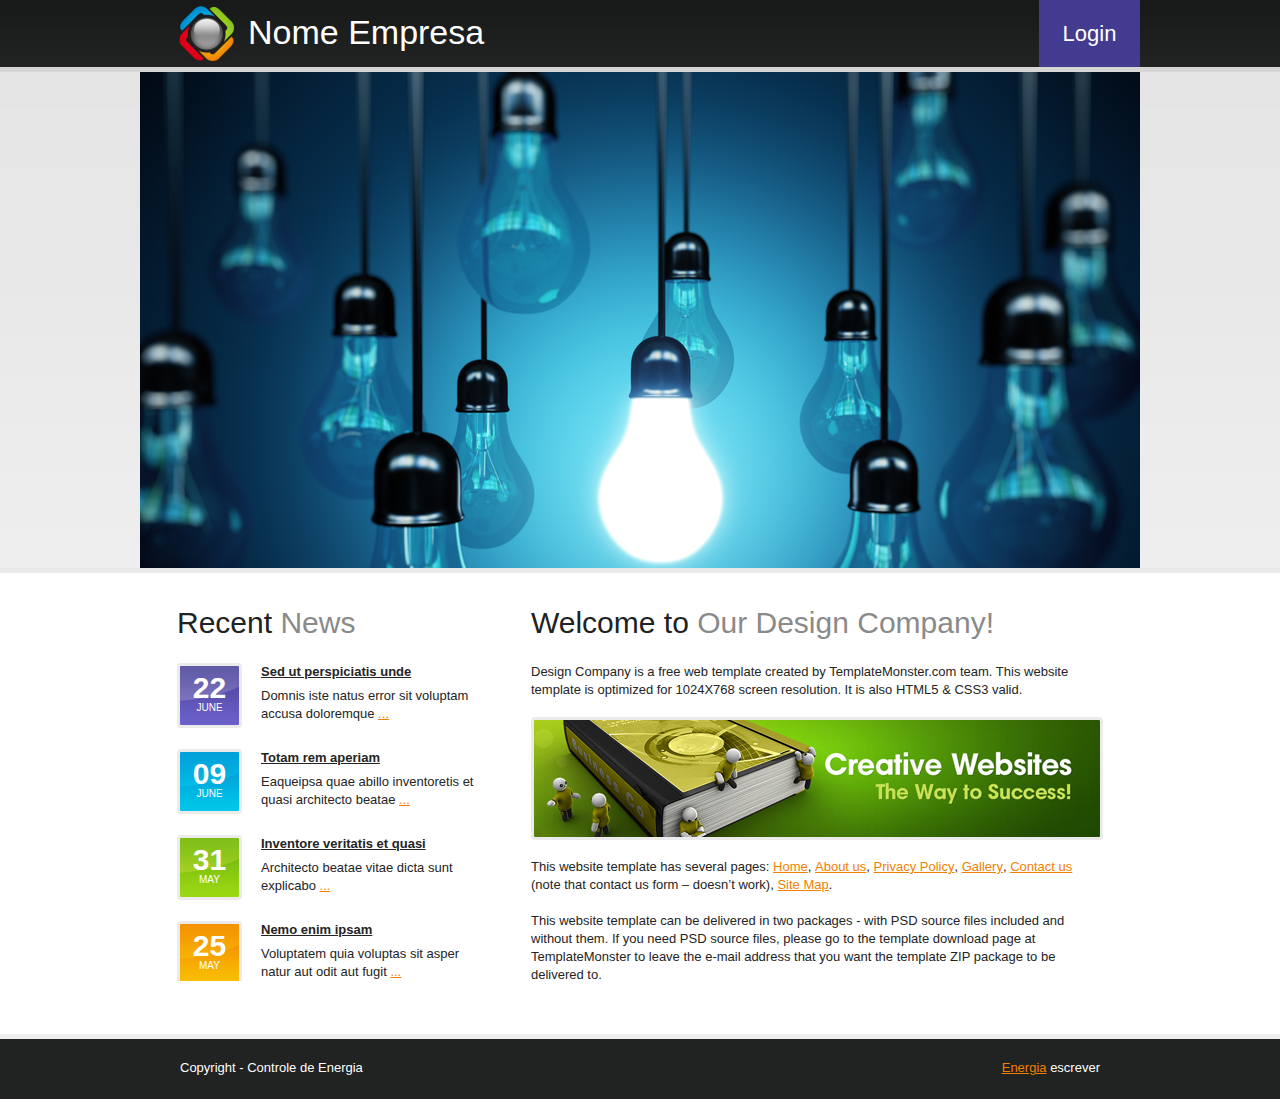
==== produtos/scripts/index.html @ 321b3291 "Tela principal e tela de login com os arquivos css" ====
<!DOCTYPE html>
<html lang="pt">
<head>
  <title>Home | Empresa</title>
  <meta charset="utf-8">
  <link rel="stylesheet" href="css/reset.css" type="text/css">
  <link rel="stylesheet" href="css/style.css" type="text/css">
</head>
<body>
  <header>
    <div class="container">
    	<h1 class="descicaoLogo"><a href="index.html">Nome Empresa</a></h1>
      <nav>
        <ul>
        	<li><a class="botaoTopo" href="login.html" title="Realizar login no sistema">Login</a></li>
        </ul>
      </nav>
    </div>
	</header>
  <section id="imagensPrincipais">
  	<div class="container">
    	<ul id="myRoundabout">
      	<li><img src="images/lampadas.jpg" alt="" style="width: auto;"></li>
      </ul>
  	</div>
  </section>
  <div class="main-box">
    <div class="container">
      <div class="conteudo">
        <div class="wrapper">
          <aside>
            <h2>Recent <span>News</span></h2>
            <ul class="news">
            	<li>
              	<figure><strong>22</strong>June</figure>
                <h3><a href="#">Sed ut perspiciatis unde</a></h3>
                Domnis iste natus error sit voluptam accusa doloremque <a href="#">...</a>
              </li>
              <li>
              	<figure><strong>09</strong>June</figure>
                <h3><a href="#">Totam rem aperiam</a></h3>
                Eaqueipsa quae abillo inventoretis et quasi architecto beatae <a href="#">...</a>
              </li>
              <li>
              	<figure><strong>31</strong>May</figure>
                <h3><a href="#">Inventore veritatis et quasi</a></h3>
                Architecto beatae vitae dicta sunt explicabo <a href="#">...</a>
              </li>
              <li>
              	<figure><strong>25</strong>May</figure>
                <h3><a href="#">Nemo enim ipsam</a></h3>
                Voluptatem quia voluptas sit asper natur aut odit aut fugit <a href="#">...</a>
              </li>
            </ul>
          </aside>
          <section id="content">
            <article>
            	<h2>Welcome to <span>Our Design Company!</span></h2>
              <p>Design Company is a free web template created by TemplateMonster.com team. This website template is optimized for 1024X768 screen resolution. It is also HTML5 &amp; CSS3 valid.</p>
              <figure><a href="#"><img src="images/banner1.jpg" alt=""></a></figure>
              <p>This website template has several pages: <a href="index.html">Home</a>, <a href="about.html">About us</a>, <a href="privacy.html">Privacy Policy</a>, <a href="gallery.html">Gallery</a>, <a href="contacts.html">Contact us</a> (note that contact us form – doesn’t work), <a href="sitemap">Site Map</a>.</p>
              This website template can be delivered in two packages - with PSD source files included and without them. If you need PSD source files, please go to the template download page at TemplateMonster to leave the e-mail address that you want the template ZIP package to be delivered to.
            </article> 
          </section>
        </div>
      </div>
    </div>
  </div>
  <footer>
    <div class="container">
    	<div class="wrapper">
        <div class="fleft">Copyright - Controle de Energia</div>
        <div class="fright"><a href="#" target="_blank">Energia</a> escrever</div>
      </div>
    </div>
  </footer>
</body>
</html>
---- produtos/scripts/css/style.css ----
body {
    background: #212222;
    font-family: Arial, Helvetica, sans-serif;
    font-size: 100%;
    line-height: 1.125em;
    color: #242424;
}

html {
    min-width: 1000px;
}

html, body {
    height: 100%;
}

.container {
    margin: 0 auto;
    position: relative;
    width: 1000px;
    font-size: .8125em;
}

header {
    height: 72px;
    overflow: hidden;
    background: url(../images/header-bg.gif) 0 0 repeat-x;
}

#imagensPrincipais {
    height: 496px;
    overflow: hidden;
    background: url(../images/gallerry-bg.gif) 0 0 repeat-x;
}

#content {
    float: left;
    width: 572px;
}

aside {
    float: left;
    width: 302px;
    margin-right: 52px;
}

footer {
    padding: 20px 0 22px 0;
    border-top: 5px solid #eee;
}

.fleft {
    float: left;
}

.fright {
    float: right;
}

.clear {
    clear: both;
}

.col-1, .col-2, .col-3 {
    float: left;
}

.alinharDireita {
    text-align: right;
}

.alinharCentro {
    text-align: center;
}

.wrapper {
    width: 100%;
    overflow: hidden;
}

.conteudo {
    padding: 32px 37px 50px 37px;
}

input, select, textarea {
    font-family: Arial, Helvetica, sans-serif;
    font-size: 1em;
    vertical-align: middle;
    font-weight: normal;
}

figure {
    margin-bottom: 18px;
}

.img-indent {
    margin: 0 20px 0 0;
    float: left;
}

.img-box {
    width: 100%;
    overflow: hidden;
    padding-bottom: 15px;
}

.img-box figure {
    float: left;
    margin: 0 20px 0 0;
    padding: 0;
}

.extra-wrap {
    overflow: hidden;
}

p {
    margin-bottom: 18px;
}

.p1 {
    margin-bottom: 9px;
}

.p2 {
    margin-bottom: 18px;
}

.p3 {
    margin-bottom: 27px;
}

a {
    color: #f27f02;
    outline: none;
}

a:hover {
    text-decoration: none;
}

.descicaoLogo {
    font-size: 34px;
    line-height: 1.2em;
    color: #fff;
    font-weight: normal;
    background: url(../images/logo.jpg) no-repeat 0 0;
    padding: 6px 0 8px 69px;
    position: absolute;
    left: 39px;
    top: 6px;
}

h1 a {
    color: #fff;
    text-decoration: none;
}

h2 {
    font-size: 30px;
    line-height: 1.2em;
    font-weight: normal;
    color: #212222;
    margin-bottom: 22px;
}

h2 span {
    color: #8a8a8a;
}

h3 {
    font-size: 1em;
    margin-bottom: 6px;
}

h3 a {
    color: #242424;
}

h3 a:hover {
    text-shadow: 1px 1px 1px #888;
}

.main-box {
    border-top: 5px solid #eaeaea;
    background: #fff;
    width: 100%;
}

.contacts {
    padding-bottom: 20px;
}

.contacts li {
    width: 100%;
    overflow: hidden;
}

.contacts li strong {
    float: left;
    width: 95px;
}

.list1 {
    margin-left: 12px;
    padding-bottom: 18px;
}

.list1 li {
    background: url(../images/arrow1.gif) no-repeat 0 6px;
    padding: 0 0 0 12px;
}

header nav {
    float: right;
}

header nav ul li {
    float: left;
}

.botaoTopo {
    font-size: 22px;
    color: #fff;
    height: 67px;
    line-height: 67px;
    text-decoration: none;
    width: 101px;
    text-align: center;
    float: left;
    background: #433b8f;
}

.botaoTopo:hover {
    background: #4a5a7e;
}

.roundabout-holder {
    width: 850px;
    height: 496px;
    margin: 0 auto;
}

.roundabout-moveable-item {
    width: 646px;
    height: 416px;
    cursor: pointer;
    border: 3px solid #ccc;
    border: 3px solid rgba(0, 0, 0, 0.08);
    border-radius: 4px;
    -moz-border-radius: 4px;
    -webkit-border-radius: 4px;
}

.roundabout-moveable-item img {
    width: 100%;
}

.roundabout-in-focus {
    border: 3px solid rgba(0, 0, 0, 0.2);
}

#content {

}

#content img, aside img {
    border: 3px solid #ebebeb;
    border-radius: 4px;
    -moz-border-radius: 4px;
    -webkit-border-radius: 4px;
}

#content img:hover {
    border-color: #bbb;
}

.news li {
    overflow: hidden;
    position: relative;
    padding: 0 0 26px 84px;
}

.news li:last-child {
    padding-bottom: 0;
}

.news li figure {
    width: 59px;
    height: 59px;
    background: url(../images/date-bg1.gif) no-repeat 0 0;
    position: absolute;
    left: 0;
    top: 0;
    text-align: center;
    border: 3px solid #ebebeb;
    border-radius: 4px;
    -moz-border-radius: 4px;
    -webkit-border-radius: 4px;
    font-size: 10px;
    color: #fff;
    text-transform: uppercase;
}

.news li figure strong {
    display: block;
    font-size: 30px;
    line-height: 1.2em;
    margin-bottom: -7px;
    padding-top: 4px;
}

.news li:nth-of-type(4n+2) figure {
    background: url(../images/date-bg2.gif) no-repeat 0 0;
}

.news li:nth-of-type(4n+3) figure {
    background: url(../images/date-bg3.gif) no-repeat 0 0;
}

.news li:nth-of-type(4n+4) figure {
    background: url(../images/date-bg4.gif) no-repeat 0 0;
}

.team-list li {
    width: 100%;
    overflow: hidden;
    padding-bottom: 43px;
}

.team-list li:last-child {
    padding-bottom: 0;
}

.team-list li figure {
    float: left;
    margin: 0 20px 0 0;
    padding: 0;
}

#loopedSlider .wrap {
    width: 295px;
    height: 295px;
    overflow: hidden;
    position: relative;
}

#loopedSlider .slides {
    position: absolute;
    top: 0;
    left: 0;
}

#loopedSlider .slides div {
    position: absolute;
    top: 0;
    width: 295px;
    display: none;
}

#loopedSlider {
    width: 295px;
    position: relative;
    clear: both;
}

#loopedSlider .nav-controls {
    width: 100%;
    overflow: hidden;
    padding-top: 10px;
}

#loopedSlider li {
    display: inline;
}

#loopedSlider li a.previous {
    float: left;
}

#loopedSlider li a.next {
    float: right;
}

footer {
    color: #fff;
}

footer .fleft {
    padding-left: 40px;
}

footer .fright {
    padding-right: 40px;
}

#contacts-form {
    clear: right;
    width: 100%;
    overflow: hidden;
}

#contacts-form fieldset {
    border: none;
    float: left;
}

#contacts-form .field {
    clear: both;
}

#contacts-form label {
    float: left;
    width: 110px;
    line-height: 18px;
    padding-bottom: 6px;
    font-weight: bold;
}

#contacts-form input {
    width: 205px;
    padding: 1px 0 1px 3px;
    background: none;
    border: 1px solid #e5e5e5;
    color: #616161;
    float: left
}

#contacts-form input:invalid {
    border-color: red;
}

#contacts-form textarea {
    width: 450px;
    height: 215px;
    padding: 1px 0 1px 3px;
    background: none;
    border: 1px solid #e5e5e5;
    color: #616161;
    margin-bottom: 12px;
    overflow: auto;
    float: left;
}

#contacts-form div:last-child {
    padding-left: 110px;
}
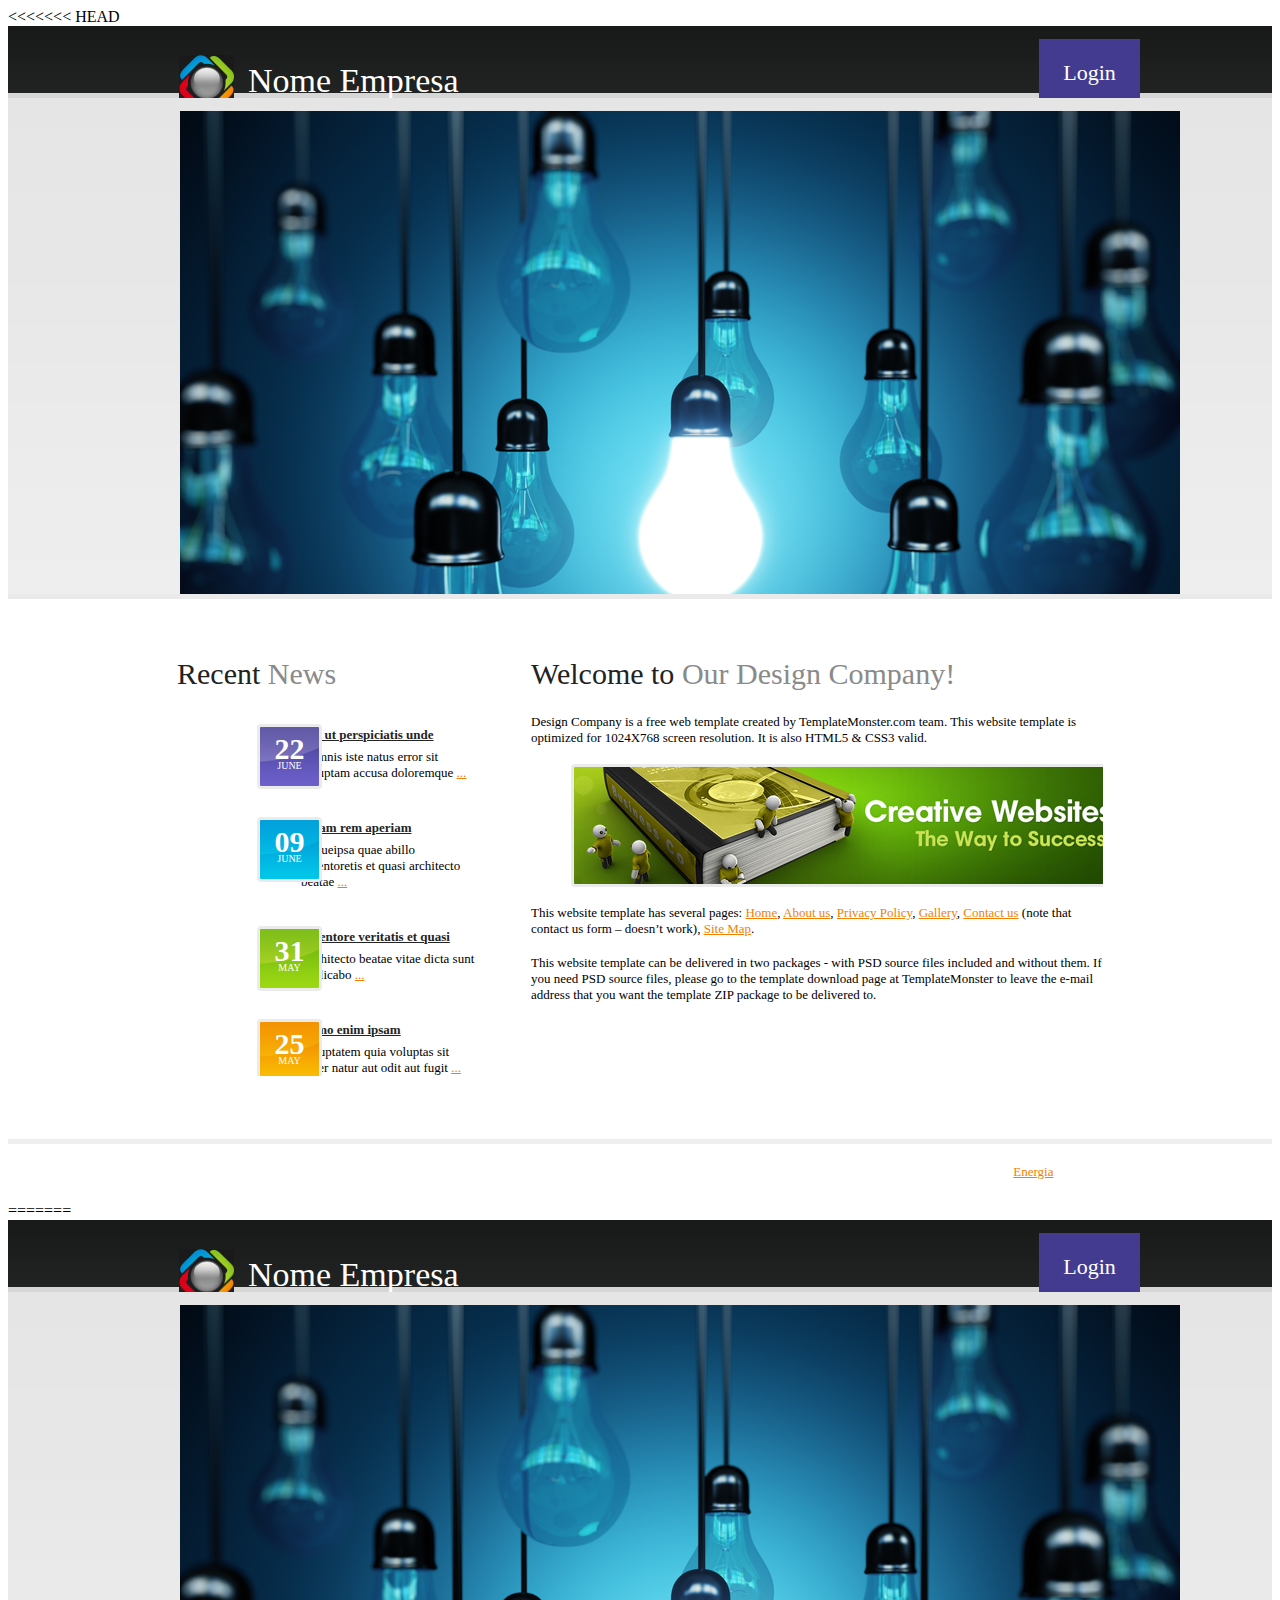
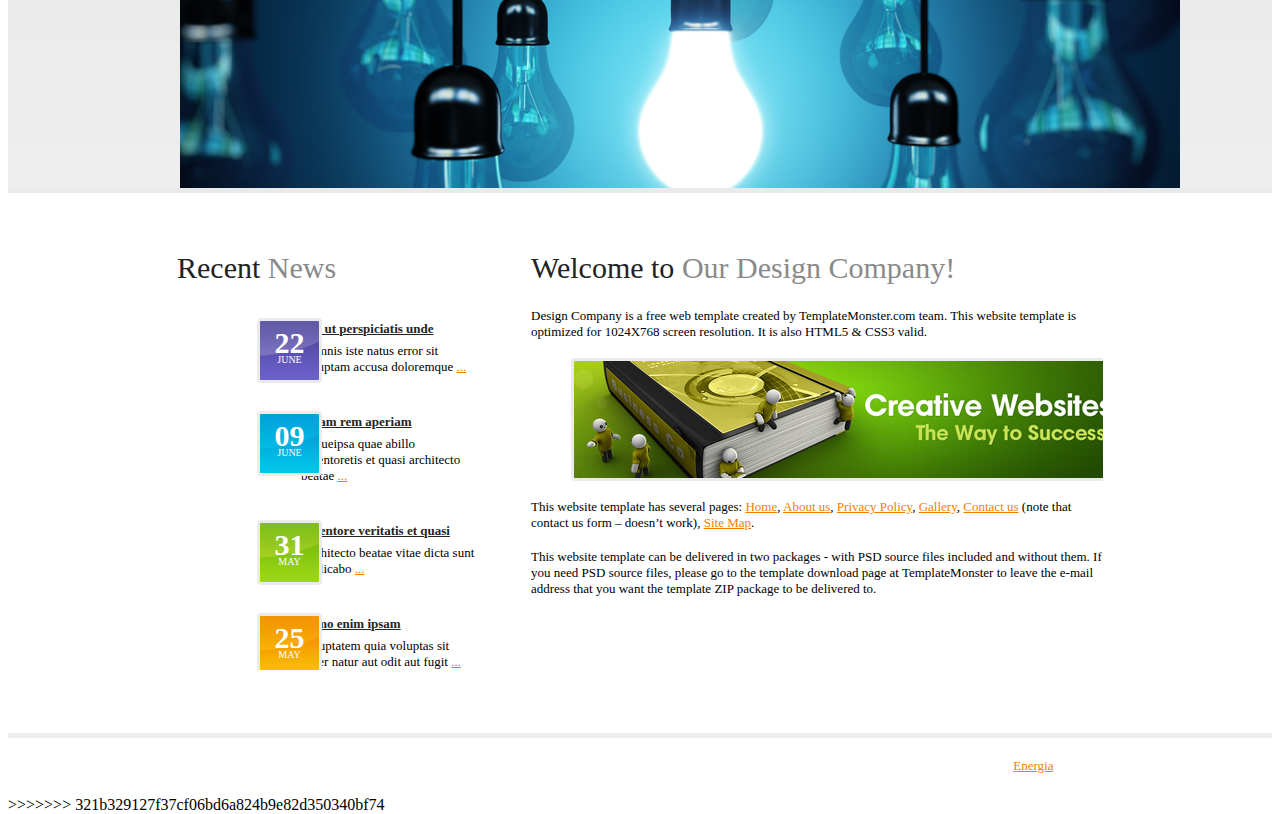
==== commit 90a7f0ff: "Merge branch 'davidsonsns-master'" ====
--- a/produtos/scripts/index.html
+++ b/produtos/scripts/index.html
@@ -1,78 +1,159 @@
-<!DOCTYPE html>
-<html lang="pt">
-<head>
-  <title>Home | Empresa</title>
-  <meta charset="utf-8">
-  <link rel="stylesheet" href="css/reset.css" type="text/css">
-  <link rel="stylesheet" href="css/style.css" type="text/css">
-</head>
-<body>
-  <header>
-    <div class="container">
-    	<h1 class="descicaoLogo"><a href="index.html">Nome Empresa</a></h1>
-      <nav>
-        <ul>
-        	<li><a class="botaoTopo" href="login.html" title="Realizar login no sistema">Login</a></li>
-        </ul>
-      </nav>
-    </div>
-	</header>
-  <section id="imagensPrincipais">
-  	<div class="container">
-    	<ul id="myRoundabout">
-      	<li><img src="images/lampadas.jpg" alt="" style="width: auto;"></li>
-      </ul>
-  	</div>
-  </section>
-  <div class="main-box">
-    <div class="container">
-      <div class="conteudo">
-        <div class="wrapper">
-          <aside>
-            <h2>Recent <span>News</span></h2>
-            <ul class="news">
-            	<li>
-              	<figure><strong>22</strong>June</figure>
-                <h3><a href="#">Sed ut perspiciatis unde</a></h3>
-                Domnis iste natus error sit voluptam accusa doloremque <a href="#">...</a>
-              </li>
-              <li>
-              	<figure><strong>09</strong>June</figure>
-                <h3><a href="#">Totam rem aperiam</a></h3>
-                Eaqueipsa quae abillo inventoretis et quasi architecto beatae <a href="#">...</a>
-              </li>
-              <li>
-              	<figure><strong>31</strong>May</figure>
-                <h3><a href="#">Inventore veritatis et quasi</a></h3>
-                Architecto beatae vitae dicta sunt explicabo <a href="#">...</a>
-              </li>
-              <li>
-              	<figure><strong>25</strong>May</figure>
-                <h3><a href="#">Nemo enim ipsam</a></h3>
-                Voluptatem quia voluptas sit asper natur aut odit aut fugit <a href="#">...</a>
-              </li>
-            </ul>
-          </aside>
-          <section id="content">
-            <article>
-            	<h2>Welcome to <span>Our Design Company!</span></h2>
-              <p>Design Company is a free web template created by TemplateMonster.com team. This website template is optimized for 1024X768 screen resolution. It is also HTML5 &amp; CSS3 valid.</p>
-              <figure><a href="#"><img src="images/banner1.jpg" alt=""></a></figure>
-              <p>This website template has several pages: <a href="index.html">Home</a>, <a href="about.html">About us</a>, <a href="privacy.html">Privacy Policy</a>, <a href="gallery.html">Gallery</a>, <a href="contacts.html">Contact us</a> (note that contact us form – doesn’t work), <a href="sitemap">Site Map</a>.</p>
-              This website template can be delivered in two packages - with PSD source files included and without them. If you need PSD source files, please go to the template download page at TemplateMonster to leave the e-mail address that you want the template ZIP package to be delivered to.
-            </article> 
-          </section>
-        </div>
-      </div>
-    </div>
-  </div>
-  <footer>
-    <div class="container">
-    	<div class="wrapper">
-        <div class="fleft">Copyright - Controle de Energia</div>
-        <div class="fright"><a href="#" target="_blank">Energia</a> escrever</div>
-      </div>
-    </div>
-  </footer>
-</body>
-</html>
+<<<<<<< HEAD
+<!DOCTYPE html>
+<html lang="pt">
+<head>
+  <title>Home | Empresa</title>
+  <meta charset="utf-8">
+  <link rel="stylesheet" href="css/reset.css" type="text/css">
+  <link rel="stylesheet" href="css/style.css" type="text/css">
+</head>
+<body>
+  <header>
+    <div class="container">
+    	<h1 class="descicaoLogo"><a href="index.html">Nome Empresa</a></h1>
+      <nav>
+        <ul>
+        	<li><a class="botaoTopo" href="login.html" title="Realizar login no sistema">Login</a></li>
+        </ul>
+      </nav>
+    </div>
+	</header>
+  <section id="imagensPrincipais">
+  	<div class="container">
+    	<ul id="myRoundabout">
+      	<li><img src="images/lampadas.jpg" alt="" style="width: auto;"></li>
+      </ul>
+  	</div>
+  </section>
+  <div class="main-box">
+    <div class="container">
+      <div class="conteudo">
+        <div class="wrapper">
+          <aside>
+            <h2>Recent <span>News</span></h2>
+            <ul class="news">
+            	<li>
+              	<figure><strong>22</strong>June</figure>
+                <h3><a href="#">Sed ut perspiciatis unde</a></h3>
+                Domnis iste natus error sit voluptam accusa doloremque <a href="#">...</a>
+              </li>
+              <li>
+              	<figure><strong>09</strong>June</figure>
+                <h3><a href="#">Totam rem aperiam</a></h3>
+                Eaqueipsa quae abillo inventoretis et quasi architecto beatae <a href="#">...</a>
+              </li>
+              <li>
+              	<figure><strong>31</strong>May</figure>
+                <h3><a href="#">Inventore veritatis et quasi</a></h3>
+                Architecto beatae vitae dicta sunt explicabo <a href="#">...</a>
+              </li>
+              <li>
+              	<figure><strong>25</strong>May</figure>
+                <h3><a href="#">Nemo enim ipsam</a></h3>
+                Voluptatem quia voluptas sit asper natur aut odit aut fugit <a href="#">...</a>
+              </li>
+            </ul>
+          </aside>
+          <section id="content">
+            <article>
+            	<h2>Welcome to <span>Our Design Company!</span></h2>
+              <p>Design Company is a free web template created by TemplateMonster.com team. This website template is optimized for 1024X768 screen resolution. It is also HTML5 &amp; CSS3 valid.</p>
+              <figure><a href="#"><img src="images/banner1.jpg" alt=""></a></figure>
+              <p>This website template has several pages: <a href="index.html">Home</a>, <a href="about.html">About us</a>, <a href="privacy.html">Privacy Policy</a>, <a href="gallery.html">Gallery</a>, <a href="contacts.html">Contact us</a> (note that contact us form – doesn’t work), <a href="sitemap">Site Map</a>.</p>
+              This website template can be delivered in two packages - with PSD source files included and without them. If you need PSD source files, please go to the template download page at TemplateMonster to leave the e-mail address that you want the template ZIP package to be delivered to.
+            </article> 
+          </section>
+        </div>
+      </div>
+    </div>
+  </div>
+  <footer>
+    <div class="container">
+    	<div class="wrapper">
+        <div class="fleft">Copyright - Controle de Energia</div>
+        <div class="fright"><a href="#" target="_blank">Energia</a> escrever</div>
+      </div>
+    </div>
+  </footer>
+</body>
+</html>
+=======
+<!DOCTYPE html>
+<html lang="pt">
+<head>
+  <title>Home | Empresa</title>
+  <meta charset="utf-8">
+  <link rel="stylesheet" href="css/reset.css" type="text/css">
+  <link rel="stylesheet" href="css/style.css" type="text/css">
+</head>
+<body>
+  <header>
+    <div class="container">
+    	<h1 class="descicaoLogo"><a href="index.html">Nome Empresa</a></h1>
+      <nav>
+        <ul>
+        	<li><a class="botaoTopo" href="login.html" title="Realizar login no sistema">Login</a></li>
+        </ul>
+      </nav>
+    </div>
+	</header>
+  <section id="imagensPrincipais">
+  	<div class="container">
+    	<ul id="myRoundabout">
+      	<li><img src="images/lampadas.jpg" alt="" style="width: auto;"></li>
+      </ul>
+  	</div>
+  </section>
+  <div class="main-box">
+    <div class="container">
+      <div class="conteudo">
+        <div class="wrapper">
+          <aside>
+            <h2>Recent <span>News</span></h2>
+            <ul class="news">
+            	<li>
+              	<figure><strong>22</strong>June</figure>
+                <h3><a href="#">Sed ut perspiciatis unde</a></h3>
+                Domnis iste natus error sit voluptam accusa doloremque <a href="#">...</a>
+              </li>
+              <li>
+              	<figure><strong>09</strong>June</figure>
+                <h3><a href="#">Totam rem aperiam</a></h3>
+                Eaqueipsa quae abillo inventoretis et quasi architecto beatae <a href="#">...</a>
+              </li>
+              <li>
+              	<figure><strong>31</strong>May</figure>
+                <h3><a href="#">Inventore veritatis et quasi</a></h3>
+                Architecto beatae vitae dicta sunt explicabo <a href="#">...</a>
+              </li>
+              <li>
+              	<figure><strong>25</strong>May</figure>
+                <h3><a href="#">Nemo enim ipsam</a></h3>
+                Voluptatem quia voluptas sit asper natur aut odit aut fugit <a href="#">...</a>
+              </li>
+            </ul>
+          </aside>
+          <section id="content">
+            <article>
+            	<h2>Welcome to <span>Our Design Company!</span></h2>
+              <p>Design Company is a free web template created by TemplateMonster.com team. This website template is optimized for 1024X768 screen resolution. It is also HTML5 &amp; CSS3 valid.</p>
+              <figure><a href="#"><img src="images/banner1.jpg" alt=""></a></figure>
+              <p>This website template has several pages: <a href="index.html">Home</a>, <a href="about.html">About us</a>, <a href="privacy.html">Privacy Policy</a>, <a href="gallery.html">Gallery</a>, <a href="contacts.html">Contact us</a> (note that contact us form – doesn’t work), <a href="sitemap">Site Map</a>.</p>
+              This website template can be delivered in two packages - with PSD source files included and without them. If you need PSD source files, please go to the template download page at TemplateMonster to leave the e-mail address that you want the template ZIP package to be delivered to.
+            </article> 
+          </section>
+        </div>
+      </div>
+    </div>
+  </div>
+  <footer>
+    <div class="container">
+    	<div class="wrapper">
+        <div class="fleft">Copyright - Controle de Energia</div>
+        <div class="fright"><a href="#" target="_blank">Energia</a> escrever</div>
+      </div>
+    </div>
+  </footer>
+</body>
+</html>
+>>>>>>> 321b329127f37cf06bd6a824b9e82d350340bf74
--- a/produtos/scripts/css/style.css
+++ b/produtos/scripts/css/style.css
@@ -1,447 +1,896 @@
-body {
-    background: #212222;
-    font-family: Arial, Helvetica, sans-serif;
-    font-size: 100%;
-    line-height: 1.125em;
-    color: #242424;
-}
-
-html {
-    min-width: 1000px;
-}
-
-html, body {
-    height: 100%;
-}
-
-.container {
-    margin: 0 auto;
-    position: relative;
-    width: 1000px;
-    font-size: .8125em;
-}
-
-header {
-    height: 72px;
-    overflow: hidden;
-    background: url(../images/header-bg.gif) 0 0 repeat-x;
-}
-
-#imagensPrincipais {
-    height: 496px;
-    overflow: hidden;
-    background: url(../images/gallerry-bg.gif) 0 0 repeat-x;
-}
-
-#content {
-    float: left;
-    width: 572px;
-}
-
-aside {
-    float: left;
-    width: 302px;
-    margin-right: 52px;
-}
-
-footer {
-    padding: 20px 0 22px 0;
-    border-top: 5px solid #eee;
-}
-
-.fleft {
-    float: left;
-}
-
-.fright {
-    float: right;
-}
-
-.clear {
-    clear: both;
-}
-
-.col-1, .col-2, .col-3 {
-    float: left;
-}
-
-.alinharDireita {
-    text-align: right;
-}
-
-.alinharCentro {
-    text-align: center;
-}
-
-.wrapper {
-    width: 100%;
-    overflow: hidden;
-}
-
-.conteudo {
-    padding: 32px 37px 50px 37px;
-}
-
-input, select, textarea {
-    font-family: Arial, Helvetica, sans-serif;
-    font-size: 1em;
-    vertical-align: middle;
-    font-weight: normal;
-}
-
-figure {
-    margin-bottom: 18px;
-}
-
-.img-indent {
-    margin: 0 20px 0 0;
-    float: left;
-}
-
-.img-box {
-    width: 100%;
-    overflow: hidden;
-    padding-bottom: 15px;
-}
-
-.img-box figure {
-    float: left;
-    margin: 0 20px 0 0;
-    padding: 0;
-}
-
-.extra-wrap {
-    overflow: hidden;
-}
-
-p {
-    margin-bottom: 18px;
-}
-
-.p1 {
-    margin-bottom: 9px;
-}
-
-.p2 {
-    margin-bottom: 18px;
-}
-
-.p3 {
-    margin-bottom: 27px;
-}
-
-a {
-    color: #f27f02;
-    outline: none;
-}
-
-a:hover {
-    text-decoration: none;
-}
-
-.descicaoLogo {
-    font-size: 34px;
-    line-height: 1.2em;
-    color: #fff;
-    font-weight: normal;
-    background: url(../images/logo.jpg) no-repeat 0 0;
-    padding: 6px 0 8px 69px;
-    position: absolute;
-    left: 39px;
-    top: 6px;
-}
-
-h1 a {
-    color: #fff;
-    text-decoration: none;
-}
-
-h2 {
-    font-size: 30px;
-    line-height: 1.2em;
-    font-weight: normal;
-    color: #212222;
-    margin-bottom: 22px;
-}
-
-h2 span {
-    color: #8a8a8a;
-}
-
-h3 {
-    font-size: 1em;
-    margin-bottom: 6px;
-}
-
-h3 a {
-    color: #242424;
-}
-
-h3 a:hover {
-    text-shadow: 1px 1px 1px #888;
-}
-
-.main-box {
-    border-top: 5px solid #eaeaea;
-    background: #fff;
-    width: 100%;
-}
-
-.contacts {
-    padding-bottom: 20px;
-}
-
-.contacts li {
-    width: 100%;
-    overflow: hidden;
-}
-
-.contacts li strong {
-    float: left;
-    width: 95px;
-}
-
-.list1 {
-    margin-left: 12px;
-    padding-bottom: 18px;
-}
-
-.list1 li {
-    background: url(../images/arrow1.gif) no-repeat 0 6px;
-    padding: 0 0 0 12px;
-}
-
-header nav {
-    float: right;
-}
-
-header nav ul li {
-    float: left;
-}
-
-.botaoTopo {
-    font-size: 22px;
-    color: #fff;
-    height: 67px;
-    line-height: 67px;
-    text-decoration: none;
-    width: 101px;
-    text-align: center;
-    float: left;
-    background: #433b8f;
-}
-
-.botaoTopo:hover {
-    background: #4a5a7e;
-}
-
-.roundabout-holder {
-    width: 850px;
-    height: 496px;
-    margin: 0 auto;
-}
-
-.roundabout-moveable-item {
-    width: 646px;
-    height: 416px;
-    cursor: pointer;
-    border: 3px solid #ccc;
-    border: 3px solid rgba(0, 0, 0, 0.08);
-    border-radius: 4px;
-    -moz-border-radius: 4px;
-    -webkit-border-radius: 4px;
-}
-
-.roundabout-moveable-item img {
-    width: 100%;
-}
-
-.roundabout-in-focus {
-    border: 3px solid rgba(0, 0, 0, 0.2);
-}
-
-#content {
-
-}
-
-#content img, aside img {
-    border: 3px solid #ebebeb;
-    border-radius: 4px;
-    -moz-border-radius: 4px;
-    -webkit-border-radius: 4px;
-}
-
-#content img:hover {
-    border-color: #bbb;
-}
-
-.news li {
-    overflow: hidden;
-    position: relative;
-    padding: 0 0 26px 84px;
-}
-
-.news li:last-child {
-    padding-bottom: 0;
-}
-
-.news li figure {
-    width: 59px;
-    height: 59px;
-    background: url(../images/date-bg1.gif) no-repeat 0 0;
-    position: absolute;
-    left: 0;
-    top: 0;
-    text-align: center;
-    border: 3px solid #ebebeb;
-    border-radius: 4px;
-    -moz-border-radius: 4px;
-    -webkit-border-radius: 4px;
-    font-size: 10px;
-    color: #fff;
-    text-transform: uppercase;
-}
-
-.news li figure strong {
-    display: block;
-    font-size: 30px;
-    line-height: 1.2em;
-    margin-bottom: -7px;
-    padding-top: 4px;
-}
-
-.news li:nth-of-type(4n+2) figure {
-    background: url(../images/date-bg2.gif) no-repeat 0 0;
-}
-
-.news li:nth-of-type(4n+3) figure {
-    background: url(../images/date-bg3.gif) no-repeat 0 0;
-}
-
-.news li:nth-of-type(4n+4) figure {
-    background: url(../images/date-bg4.gif) no-repeat 0 0;
-}
-
-.team-list li {
-    width: 100%;
-    overflow: hidden;
-    padding-bottom: 43px;
-}
-
-.team-list li:last-child {
-    padding-bottom: 0;
-}
-
-.team-list li figure {
-    float: left;
-    margin: 0 20px 0 0;
-    padding: 0;
-}
-
-#loopedSlider .wrap {
-    width: 295px;
-    height: 295px;
-    overflow: hidden;
-    position: relative;
-}
-
-#loopedSlider .slides {
-    position: absolute;
-    top: 0;
-    left: 0;
-}
-
-#loopedSlider .slides div {
-    position: absolute;
-    top: 0;
-    width: 295px;
-    display: none;
-}
-
-#loopedSlider {
-    width: 295px;
-    position: relative;
-    clear: both;
-}
-
-#loopedSlider .nav-controls {
-    width: 100%;
-    overflow: hidden;
-    padding-top: 10px;
-}
-
-#loopedSlider li {
-    display: inline;
-}
-
-#loopedSlider li a.previous {
-    float: left;
-}
-
-#loopedSlider li a.next {
-    float: right;
-}
-
-footer {
-    color: #fff;
-}
-
-footer .fleft {
-    padding-left: 40px;
-}
-
-footer .fright {
-    padding-right: 40px;
-}
-
-#contacts-form {
-    clear: right;
-    width: 100%;
-    overflow: hidden;
-}
-
-#contacts-form fieldset {
-    border: none;
-    float: left;
-}
-
-#contacts-form .field {
-    clear: both;
-}
-
-#contacts-form label {
-    float: left;
-    width: 110px;
-    line-height: 18px;
-    padding-bottom: 6px;
-    font-weight: bold;
-}
-
-#contacts-form input {
-    width: 205px;
-    padding: 1px 0 1px 3px;
-    background: none;
-    border: 1px solid #e5e5e5;
-    color: #616161;
-    float: left
-}
-
-#contacts-form input:invalid {
-    border-color: red;
-}
-
-#contacts-form textarea {
-    width: 450px;
-    height: 215px;
-    padding: 1px 0 1px 3px;
-    background: none;
-    border: 1px solid #e5e5e5;
-    color: #616161;
-    margin-bottom: 12px;
-    overflow: auto;
-    float: left;
-}
-
-#contacts-form div:last-child {
-    padding-left: 110px;
+<<<<<<< HEAD
+body {
+    background: #212222;
+    font-family: Arial, Helvetica, sans-serif;
+    font-size: 100%;
+    line-height: 1.125em;
+    color: #242424;
+}
+
+html {
+    min-width: 1000px;
+}
+
+html, body {
+    height: 100%;
+}
+
+.container {
+    margin: 0 auto;
+    position: relative;
+    width: 1000px;
+    font-size: .8125em;
+}
+
+header {
+    height: 72px;
+    overflow: hidden;
+    background: url(../images/header-bg.gif) 0 0 repeat-x;
+}
+
+#imagensPrincipais {
+    height: 496px;
+    overflow: hidden;
+    background: url(../images/gallerry-bg.gif) 0 0 repeat-x;
+}
+
+#content {
+    float: left;
+    width: 572px;
+}
+
+aside {
+    float: left;
+    width: 302px;
+    margin-right: 52px;
+}
+
+footer {
+    padding: 20px 0 22px 0;
+    border-top: 5px solid #eee;
+}
+
+.fleft {
+    float: left;
+}
+
+.fright {
+    float: right;
+}
+
+.clear {
+    clear: both;
+}
+
+.col-1, .col-2, .col-3 {
+    float: left;
+}
+
+.alinharDireita {
+    text-align: right;
+}
+
+.alinharCentro {
+    text-align: center;
+}
+
+.wrapper {
+    width: 100%;
+    overflow: hidden;
+}
+
+.conteudo {
+    padding: 32px 37px 50px 37px;
+}
+
+input, select, textarea {
+    font-family: Arial, Helvetica, sans-serif;
+    font-size: 1em;
+    vertical-align: middle;
+    font-weight: normal;
+}
+
+figure {
+    margin-bottom: 18px;
+}
+
+.img-indent {
+    margin: 0 20px 0 0;
+    float: left;
+}
+
+.img-box {
+    width: 100%;
+    overflow: hidden;
+    padding-bottom: 15px;
+}
+
+.img-box figure {
+    float: left;
+    margin: 0 20px 0 0;
+    padding: 0;
+}
+
+.extra-wrap {
+    overflow: hidden;
+}
+
+p {
+    margin-bottom: 18px;
+}
+
+.p1 {
+    margin-bottom: 9px;
+}
+
+.p2 {
+    margin-bottom: 18px;
+}
+
+.p3 {
+    margin-bottom: 27px;
+}
+
+a {
+    color: #f27f02;
+    outline: none;
+}
+
+a:hover {
+    text-decoration: none;
+}
+
+.descicaoLogo {
+    font-size: 34px;
+    line-height: 1.2em;
+    color: #fff;
+    font-weight: normal;
+    background: url(../images/logo.jpg) no-repeat 0 0;
+    padding: 6px 0 8px 69px;
+    position: absolute;
+    left: 39px;
+    top: 6px;
+}
+
+h1 a {
+    color: #fff;
+    text-decoration: none;
+}
+
+h2 {
+    font-size: 30px;
+    line-height: 1.2em;
+    font-weight: normal;
+    color: #212222;
+    margin-bottom: 22px;
+}
+
+h2 span {
+    color: #8a8a8a;
+}
+
+h3 {
+    font-size: 1em;
+    margin-bottom: 6px;
+}
+
+h3 a {
+    color: #242424;
+}
+
+h3 a:hover {
+    text-shadow: 1px 1px 1px #888;
+}
+
+.main-box {
+    border-top: 5px solid #eaeaea;
+    background: #fff;
+    width: 100%;
+}
+
+.contacts {
+    padding-bottom: 20px;
+}
+
+.contacts li {
+    width: 100%;
+    overflow: hidden;
+}
+
+.contacts li strong {
+    float: left;
+    width: 95px;
+}
+
+.list1 {
+    margin-left: 12px;
+    padding-bottom: 18px;
+}
+
+.list1 li {
+    background: url(../images/arrow1.gif) no-repeat 0 6px;
+    padding: 0 0 0 12px;
+}
+
+header nav {
+    float: right;
+}
+
+header nav ul li {
+    float: left;
+}
+
+.botaoTopo {
+    font-size: 22px;
+    color: #fff;
+    height: 67px;
+    line-height: 67px;
+    text-decoration: none;
+    width: 101px;
+    text-align: center;
+    float: left;
+    background: #433b8f;
+}
+
+.botaoTopo:hover {
+    background: #4a5a7e;
+}
+
+.roundabout-holder {
+    width: 850px;
+    height: 496px;
+    margin: 0 auto;
+}
+
+.roundabout-moveable-item {
+    width: 646px;
+    height: 416px;
+    cursor: pointer;
+    border: 3px solid #ccc;
+    border: 3px solid rgba(0, 0, 0, 0.08);
+    border-radius: 4px;
+    -moz-border-radius: 4px;
+    -webkit-border-radius: 4px;
+}
+
+.roundabout-moveable-item img {
+    width: 100%;
+}
+
+.roundabout-in-focus {
+    border: 3px solid rgba(0, 0, 0, 0.2);
+}
+
+#content {
+
+}
+
+#content img, aside img {
+    border: 3px solid #ebebeb;
+    border-radius: 4px;
+    -moz-border-radius: 4px;
+    -webkit-border-radius: 4px;
+}
+
+#content img:hover {
+    border-color: #bbb;
+}
+
+.news li {
+    overflow: hidden;
+    position: relative;
+    padding: 0 0 26px 84px;
+}
+
+.news li:last-child {
+    padding-bottom: 0;
+}
+
+.news li figure {
+    width: 59px;
+    height: 59px;
+    background: url(../images/date-bg1.gif) no-repeat 0 0;
+    position: absolute;
+    left: 0;
+    top: 0;
+    text-align: center;
+    border: 3px solid #ebebeb;
+    border-radius: 4px;
+    -moz-border-radius: 4px;
+    -webkit-border-radius: 4px;
+    font-size: 10px;
+    color: #fff;
+    text-transform: uppercase;
+}
+
+.news li figure strong {
+    display: block;
+    font-size: 30px;
+    line-height: 1.2em;
+    margin-bottom: -7px;
+    padding-top: 4px;
+}
+
+.news li:nth-of-type(4n+2) figure {
+    background: url(../images/date-bg2.gif) no-repeat 0 0;
+}
+
+.news li:nth-of-type(4n+3) figure {
+    background: url(../images/date-bg3.gif) no-repeat 0 0;
+}
+
+.news li:nth-of-type(4n+4) figure {
+    background: url(../images/date-bg4.gif) no-repeat 0 0;
+}
+
+.team-list li {
+    width: 100%;
+    overflow: hidden;
+    padding-bottom: 43px;
+}
+
+.team-list li:last-child {
+    padding-bottom: 0;
+}
+
+.team-list li figure {
+    float: left;
+    margin: 0 20px 0 0;
+    padding: 0;
+}
+
+#loopedSlider .wrap {
+    width: 295px;
+    height: 295px;
+    overflow: hidden;
+    position: relative;
+}
+
+#loopedSlider .slides {
+    position: absolute;
+    top: 0;
+    left: 0;
+}
+
+#loopedSlider .slides div {
+    position: absolute;
+    top: 0;
+    width: 295px;
+    display: none;
+}
+
+#loopedSlider {
+    width: 295px;
+    position: relative;
+    clear: both;
+}
+
+#loopedSlider .nav-controls {
+    width: 100%;
+    overflow: hidden;
+    padding-top: 10px;
+}
+
+#loopedSlider li {
+    display: inline;
+}
+
+#loopedSlider li a.previous {
+    float: left;
+}
+
+#loopedSlider li a.next {
+    float: right;
+}
+
+footer {
+    color: #fff;
+}
+
+footer .fleft {
+    padding-left: 40px;
+}
+
+footer .fright {
+    padding-right: 40px;
+}
+
+#contacts-form {
+    clear: right;
+    width: 100%;
+    overflow: hidden;
+}
+
+#contacts-form fieldset {
+    border: none;
+    float: left;
+}
+
+#contacts-form .field {
+    clear: both;
+}
+
+#contacts-form label {
+    float: left;
+    width: 110px;
+    line-height: 18px;
+    padding-bottom: 6px;
+    font-weight: bold;
+}
+
+#contacts-form input {
+    width: 205px;
+    padding: 1px 0 1px 3px;
+    background: none;
+    border: 1px solid #e5e5e5;
+    color: #616161;
+    float: left
+}
+
+#contacts-form input:invalid {
+    border-color: red;
+}
+
+#contacts-form textarea {
+    width: 450px;
+    height: 215px;
+    padding: 1px 0 1px 3px;
+    background: none;
+    border: 1px solid #e5e5e5;
+    color: #616161;
+    margin-bottom: 12px;
+    overflow: auto;
+    float: left;
+}
+
+#contacts-form div:last-child {
+    padding-left: 110px;
+=======
+body {
+    background: #212222;
+    font-family: Arial, Helvetica, sans-serif;
+    font-size: 100%;
+    line-height: 1.125em;
+    color: #242424;
+}
+
+html {
+    min-width: 1000px;
+}
+
+html, body {
+    height: 100%;
+}
+
+.container {
+    margin: 0 auto;
+    position: relative;
+    width: 1000px;
+    font-size: .8125em;
+}
+
+header {
+    height: 72px;
+    overflow: hidden;
+    background: url(../images/header-bg.gif) 0 0 repeat-x;
+}
+
+#imagensPrincipais {
+    height: 496px;
+    overflow: hidden;
+    background: url(../images/gallerry-bg.gif) 0 0 repeat-x;
+}
+
+#content {
+    float: left;
+    width: 572px;
+}
+
+aside {
+    float: left;
+    width: 302px;
+    margin-right: 52px;
+}
+
+footer {
+    padding: 20px 0 22px 0;
+    border-top: 5px solid #eee;
+}
+
+.fleft {
+    float: left;
+}
+
+.fright {
+    float: right;
+}
+
+.clear {
+    clear: both;
+}
+
+.col-1, .col-2, .col-3 {
+    float: left;
+}
+
+.alinharDireita {
+    text-align: right;
+}
+
+.alinharCentro {
+    text-align: center;
+}
+
+.wrapper {
+    width: 100%;
+    overflow: hidden;
+}
+
+.conteudo {
+    padding: 32px 37px 50px 37px;
+}
+
+input, select, textarea {
+    font-family: Arial, Helvetica, sans-serif;
+    font-size: 1em;
+    vertical-align: middle;
+    font-weight: normal;
+}
+
+figure {
+    margin-bottom: 18px;
+}
+
+.img-indent {
+    margin: 0 20px 0 0;
+    float: left;
+}
+
+.img-box {
+    width: 100%;
+    overflow: hidden;
+    padding-bottom: 15px;
+}
+
+.img-box figure {
+    float: left;
+    margin: 0 20px 0 0;
+    padding: 0;
+}
+
+.extra-wrap {
+    overflow: hidden;
+}
+
+p {
+    margin-bottom: 18px;
+}
+
+.p1 {
+    margin-bottom: 9px;
+}
+
+.p2 {
+    margin-bottom: 18px;
+}
+
+.p3 {
+    margin-bottom: 27px;
+}
+
+a {
+    color: #f27f02;
+    outline: none;
+}
+
+a:hover {
+    text-decoration: none;
+}
+
+.descicaoLogo {
+    font-size: 34px;
+    line-height: 1.2em;
+    color: #fff;
+    font-weight: normal;
+    background: url(../images/logo.jpg) no-repeat 0 0;
+    padding: 6px 0 8px 69px;
+    position: absolute;
+    left: 39px;
+    top: 6px;
+}
+
+h1 a {
+    color: #fff;
+    text-decoration: none;
+}
+
+h2 {
+    font-size: 30px;
+    line-height: 1.2em;
+    font-weight: normal;
+    color: #212222;
+    margin-bottom: 22px;
+}
+
+h2 span {
+    color: #8a8a8a;
+}
+
+h3 {
+    font-size: 1em;
+    margin-bottom: 6px;
+}
+
+h3 a {
+    color: #242424;
+}
+
+h3 a:hover {
+    text-shadow: 1px 1px 1px #888;
+}
+
+.main-box {
+    border-top: 5px solid #eaeaea;
+    background: #fff;
+    width: 100%;
+}
+
+.contacts {
+    padding-bottom: 20px;
+}
+
+.contacts li {
+    width: 100%;
+    overflow: hidden;
+}
+
+.contacts li strong {
+    float: left;
+    width: 95px;
+}
+
+.list1 {
+    margin-left: 12px;
+    padding-bottom: 18px;
+}
+
+.list1 li {
+    background: url(../images/arrow1.gif) no-repeat 0 6px;
+    padding: 0 0 0 12px;
+}
+
+header nav {
+    float: right;
+}
+
+header nav ul li {
+    float: left;
+}
+
+.botaoTopo {
+    font-size: 22px;
+    color: #fff;
+    height: 67px;
+    line-height: 67px;
+    text-decoration: none;
+    width: 101px;
+    text-align: center;
+    float: left;
+    background: #433b8f;
+}
+
+.botaoTopo:hover {
+    background: #4a5a7e;
+}
+
+.roundabout-holder {
+    width: 850px;
+    height: 496px;
+    margin: 0 auto;
+}
+
+.roundabout-moveable-item {
+    width: 646px;
+    height: 416px;
+    cursor: pointer;
+    border: 3px solid #ccc;
+    border: 3px solid rgba(0, 0, 0, 0.08);
+    border-radius: 4px;
+    -moz-border-radius: 4px;
+    -webkit-border-radius: 4px;
+}
+
+.roundabout-moveable-item img {
+    width: 100%;
+}
+
+.roundabout-in-focus {
+    border: 3px solid rgba(0, 0, 0, 0.2);
+}
+
+#content {
+
+}
+
+#content img, aside img {
+    border: 3px solid #ebebeb;
+    border-radius: 4px;
+    -moz-border-radius: 4px;
+    -webkit-border-radius: 4px;
+}
+
+#content img:hover {
+    border-color: #bbb;
+}
+
+.news li {
+    overflow: hidden;
+    position: relative;
+    padding: 0 0 26px 84px;
+}
+
+.news li:last-child {
+    padding-bottom: 0;
+}
+
+.news li figure {
+    width: 59px;
+    height: 59px;
+    background: url(../images/date-bg1.gif) no-repeat 0 0;
+    position: absolute;
+    left: 0;
+    top: 0;
+    text-align: center;
+    border: 3px solid #ebebeb;
+    border-radius: 4px;
+    -moz-border-radius: 4px;
+    -webkit-border-radius: 4px;
+    font-size: 10px;
+    color: #fff;
+    text-transform: uppercase;
+}
+
+.news li figure strong {
+    display: block;
+    font-size: 30px;
+    line-height: 1.2em;
+    margin-bottom: -7px;
+    padding-top: 4px;
+}
+
+.news li:nth-of-type(4n+2) figure {
+    background: url(../images/date-bg2.gif) no-repeat 0 0;
+}
+
+.news li:nth-of-type(4n+3) figure {
+    background: url(../images/date-bg3.gif) no-repeat 0 0;
+}
+
+.news li:nth-of-type(4n+4) figure {
+    background: url(../images/date-bg4.gif) no-repeat 0 0;
+}
+
+.team-list li {
+    width: 100%;
+    overflow: hidden;
+    padding-bottom: 43px;
+}
+
+.team-list li:last-child {
+    padding-bottom: 0;
+}
+
+.team-list li figure {
+    float: left;
+    margin: 0 20px 0 0;
+    padding: 0;
+}
+
+#loopedSlider .wrap {
+    width: 295px;
+    height: 295px;
+    overflow: hidden;
+    position: relative;
+}
+
+#loopedSlider .slides {
+    position: absolute;
+    top: 0;
+    left: 0;
+}
+
+#loopedSlider .slides div {
+    position: absolute;
+    top: 0;
+    width: 295px;
+    display: none;
+}
+
+#loopedSlider {
+    width: 295px;
+    position: relative;
+    clear: both;
+}
+
+#loopedSlider .nav-controls {
+    width: 100%;
+    overflow: hidden;
+    padding-top: 10px;
+}
+
+#loopedSlider li {
+    display: inline;
+}
+
+#loopedSlider li a.previous {
+    float: left;
+}
+
+#loopedSlider li a.next {
+    float: right;
+}
+
+footer {
+    color: #fff;
+}
+
+footer .fleft {
+    padding-left: 40px;
+}
+
+footer .fright {
+    padding-right: 40px;
+}
+
+#contacts-form {
+    clear: right;
+    width: 100%;
+    overflow: hidden;
+}
+
+#contacts-form fieldset {
+    border: none;
+    float: left;
+}
+
+#contacts-form .field {
+    clear: both;
+}
+
+#contacts-form label {
+    float: left;
+    width: 110px;
+    line-height: 18px;
+    padding-bottom: 6px;
+    font-weight: bold;
+}
+
+#contacts-form input {
+    width: 205px;
+    padding: 1px 0 1px 3px;
+    background: none;
+    border: 1px solid #e5e5e5;
+    color: #616161;
+    float: left
+}
+
+#contacts-form input:invalid {
+    border-color: red;
+}
+
+#contacts-form textarea {
+    width: 450px;
+    height: 215px;
+    padding: 1px 0 1px 3px;
+    background: none;
+    border: 1px solid #e5e5e5;
+    color: #616161;
+    margin-bottom: 12px;
+    overflow: auto;
+    float: left;
+}
+
+#contacts-form div:last-child {
+    padding-left: 110px;
+>>>>>>> 321b329127f37cf06bd6a824b9e82d350340bf74
 }--- a/produtos/scripts/css/style.css
+++ b/produtos/scripts/css/style.css
@@ -1,447 +1,896 @@
-body {
-    background: #212222;
-    font-family: Arial, Helvetica, sans-serif;
-    font-size: 100%;
-    line-height: 1.125em;
-    color: #242424;
-}
-
-html {
-    min-width: 1000px;
-}
-
-html, body {
-    height: 100%;
-}
-
-.container {
-    margin: 0 auto;
-    position: relative;
-    width: 1000px;
-    font-size: .8125em;
-}
-
-header {
-    height: 72px;
-    overflow: hidden;
-    background: url(../images/header-bg.gif) 0 0 repeat-x;
-}
-
-#imagensPrincipais {
-    height: 496px;
-    overflow: hidden;
-    background: url(../images/gallerry-bg.gif) 0 0 repeat-x;
-}
-
-#content {
-    float: left;
-    width: 572px;
-}
-
-aside {
-    float: left;
-    width: 302px;
-    margin-right: 52px;
-}
-
-footer {
-    padding: 20px 0 22px 0;
-    border-top: 5px solid #eee;
-}
-
-.fleft {
-    float: left;
-}
-
-.fright {
-    float: right;
-}
-
-.clear {
-    clear: both;
-}
-
-.col-1, .col-2, .col-3 {
-    float: left;
-}
-
-.alinharDireita {
-    text-align: right;
-}
-
-.alinharCentro {
-    text-align: center;
-}
-
-.wrapper {
-    width: 100%;
-    overflow: hidden;
-}
-
-.conteudo {
-    padding: 32px 37px 50px 37px;
-}
-
-input, select, textarea {
-    font-family: Arial, Helvetica, sans-serif;
-    font-size: 1em;
-    vertical-align: middle;
-    font-weight: normal;
-}
-
-figure {
-    margin-bottom: 18px;
-}
-
-.img-indent {
-    margin: 0 20px 0 0;
-    float: left;
-}
-
-.img-box {
-    width: 100%;
-    overflow: hidden;
-    padding-bottom: 15px;
-}
-
-.img-box figure {
-    float: left;
-    margin: 0 20px 0 0;
-    padding: 0;
-}
-
-.extra-wrap {
-    overflow: hidden;
-}
-
-p {
-    margin-bottom: 18px;
-}
-
-.p1 {
-    margin-bottom: 9px;
-}
-
-.p2 {
-    margin-bottom: 18px;
-}
-
-.p3 {
-    margin-bottom: 27px;
-}
-
-a {
-    color: #f27f02;
-    outline: none;
-}
-
-a:hover {
-    text-decoration: none;
-}
-
-.descicaoLogo {
-    font-size: 34px;
-    line-height: 1.2em;
-    color: #fff;
-    font-weight: normal;
-    background: url(../images/logo.jpg) no-repeat 0 0;
-    padding: 6px 0 8px 69px;
-    position: absolute;
-    left: 39px;
-    top: 6px;
-}
-
-h1 a {
-    color: #fff;
-    text-decoration: none;
-}
-
-h2 {
-    font-size: 30px;
-    line-height: 1.2em;
-    font-weight: normal;
-    color: #212222;
-    margin-bottom: 22px;
-}
-
-h2 span {
-    color: #8a8a8a;
-}
-
-h3 {
-    font-size: 1em;
-    margin-bottom: 6px;
-}
-
-h3 a {
-    color: #242424;
-}
-
-h3 a:hover {
-    text-shadow: 1px 1px 1px #888;
-}
-
-.main-box {
-    border-top: 5px solid #eaeaea;
-    background: #fff;
-    width: 100%;
-}
-
-.contacts {
-    padding-bottom: 20px;
-}
-
-.contacts li {
-    width: 100%;
-    overflow: hidden;
-}
-
-.contacts li strong {
-    float: left;
-    width: 95px;
-}
-
-.list1 {
-    margin-left: 12px;
-    padding-bottom: 18px;
-}
-
-.list1 li {
-    background: url(../images/arrow1.gif) no-repeat 0 6px;
-    padding: 0 0 0 12px;
-}
-
-header nav {
-    float: right;
-}
-
-header nav ul li {
-    float: left;
-}
-
-.botaoTopo {
-    font-size: 22px;
-    color: #fff;
-    height: 67px;
-    line-height: 67px;
-    text-decoration: none;
-    width: 101px;
-    text-align: center;
-    float: left;
-    background: #433b8f;
-}
-
-.botaoTopo:hover {
-    background: #4a5a7e;
-}
-
-.roundabout-holder {
-    width: 850px;
-    height: 496px;
-    margin: 0 auto;
-}
-
-.roundabout-moveable-item {
-    width: 646px;
-    height: 416px;
-    cursor: pointer;
-    border: 3px solid #ccc;
-    border: 3px solid rgba(0, 0, 0, 0.08);
-    border-radius: 4px;
-    -moz-border-radius: 4px;
-    -webkit-border-radius: 4px;
-}
-
-.roundabout-moveable-item img {
-    width: 100%;
-}
-
-.roundabout-in-focus {
-    border: 3px solid rgba(0, 0, 0, 0.2);
-}
-
-#content {
-
-}
-
-#content img, aside img {
-    border: 3px solid #ebebeb;
-    border-radius: 4px;
-    -moz-border-radius: 4px;
-    -webkit-border-radius: 4px;
-}
-
-#content img:hover {
-    border-color: #bbb;
-}
-
-.news li {
-    overflow: hidden;
-    position: relative;
-    padding: 0 0 26px 84px;
-}
-
-.news li:last-child {
-    padding-bottom: 0;
-}
-
-.news li figure {
-    width: 59px;
-    height: 59px;
-    background: url(../images/date-bg1.gif) no-repeat 0 0;
-    position: absolute;
-    left: 0;
-    top: 0;
-    text-align: center;
-    border: 3px solid #ebebeb;
-    border-radius: 4px;
-    -moz-border-radius: 4px;
-    -webkit-border-radius: 4px;
-    font-size: 10px;
-    color: #fff;
-    text-transform: uppercase;
-}
-
-.news li figure strong {
-    display: block;
-    font-size: 30px;
-    line-height: 1.2em;
-    margin-bottom: -7px;
-    padding-top: 4px;
-}
-
-.news li:nth-of-type(4n+2) figure {
-    background: url(../images/date-bg2.gif) no-repeat 0 0;
-}
-
-.news li:nth-of-type(4n+3) figure {
-    background: url(../images/date-bg3.gif) no-repeat 0 0;
-}
-
-.news li:nth-of-type(4n+4) figure {
-    background: url(../images/date-bg4.gif) no-repeat 0 0;
-}
-
-.team-list li {
-    width: 100%;
-    overflow: hidden;
-    padding-bottom: 43px;
-}
-
-.team-list li:last-child {
-    padding-bottom: 0;
-}
-
-.team-list li figure {
-    float: left;
-    margin: 0 20px 0 0;
-    padding: 0;
-}
-
-#loopedSlider .wrap {
-    width: 295px;
-    height: 295px;
-    overflow: hidden;
-    position: relative;
-}
-
-#loopedSlider .slides {
-    position: absolute;
-    top: 0;
-    left: 0;
-}
-
-#loopedSlider .slides div {
-    position: absolute;
-    top: 0;
-    width: 295px;
-    display: none;
-}
-
-#loopedSlider {
-    width: 295px;
-    position: relative;
-    clear: both;
-}
-
-#loopedSlider .nav-controls {
-    width: 100%;
-    overflow: hidden;
-    padding-top: 10px;
-}
-
-#loopedSlider li {
-    display: inline;
-}
-
-#loopedSlider li a.previous {
-    float: left;
-}
-
-#loopedSlider li a.next {
-    float: right;
-}
-
-footer {
-    color: #fff;
-}
-
-footer .fleft {
-    padding-left: 40px;
-}
-
-footer .fright {
-    padding-right: 40px;
-}
-
-#contacts-form {
-    clear: right;
-    width: 100%;
-    overflow: hidden;
-}
-
-#contacts-form fieldset {
-    border: none;
-    float: left;
-}
-
-#contacts-form .field {
-    clear: both;
-}
-
-#contacts-form label {
-    float: left;
-    width: 110px;
-    line-height: 18px;
-    padding-bottom: 6px;
-    font-weight: bold;
-}
-
-#contacts-form input {
-    width: 205px;
-    padding: 1px 0 1px 3px;
-    background: none;
-    border: 1px solid #e5e5e5;
-    color: #616161;
-    float: left
-}
-
-#contacts-form input:invalid {
-    border-color: red;
-}
-
-#contacts-form textarea {
-    width: 450px;
-    height: 215px;
-    padding: 1px 0 1px 3px;
-    background: none;
-    border: 1px solid #e5e5e5;
-    color: #616161;
-    margin-bottom: 12px;
-    overflow: auto;
-    float: left;
-}
-
-#contacts-form div:last-child {
-    padding-left: 110px;
+<<<<<<< HEAD
+body {
+    background: #212222;
+    font-family: Arial, Helvetica, sans-serif;
+    font-size: 100%;
+    line-height: 1.125em;
+    color: #242424;
+}
+
+html {
+    min-width: 1000px;
+}
+
+html, body {
+    height: 100%;
+}
+
+.container {
+    margin: 0 auto;
+    position: relative;
+    width: 1000px;
+    font-size: .8125em;
+}
+
+header {
+    height: 72px;
+    overflow: hidden;
+    background: url(../images/header-bg.gif) 0 0 repeat-x;
+}
+
+#imagensPrincipais {
+    height: 496px;
+    overflow: hidden;
+    background: url(../images/gallerry-bg.gif) 0 0 repeat-x;
+}
+
+#content {
+    float: left;
+    width: 572px;
+}
+
+aside {
+    float: left;
+    width: 302px;
+    margin-right: 52px;
+}
+
+footer {
+    padding: 20px 0 22px 0;
+    border-top: 5px solid #eee;
+}
+
+.fleft {
+    float: left;
+}
+
+.fright {
+    float: right;
+}
+
+.clear {
+    clear: both;
+}
+
+.col-1, .col-2, .col-3 {
+    float: left;
+}
+
+.alinharDireita {
+    text-align: right;
+}
+
+.alinharCentro {
+    text-align: center;
+}
+
+.wrapper {
+    width: 100%;
+    overflow: hidden;
+}
+
+.conteudo {
+    padding: 32px 37px 50px 37px;
+}
+
+input, select, textarea {
+    font-family: Arial, Helvetica, sans-serif;
+    font-size: 1em;
+    vertical-align: middle;
+    font-weight: normal;
+}
+
+figure {
+    margin-bottom: 18px;
+}
+
+.img-indent {
+    margin: 0 20px 0 0;
+    float: left;
+}
+
+.img-box {
+    width: 100%;
+    overflow: hidden;
+    padding-bottom: 15px;
+}
+
+.img-box figure {
+    float: left;
+    margin: 0 20px 0 0;
+    padding: 0;
+}
+
+.extra-wrap {
+    overflow: hidden;
+}
+
+p {
+    margin-bottom: 18px;
+}
+
+.p1 {
+    margin-bottom: 9px;
+}
+
+.p2 {
+    margin-bottom: 18px;
+}
+
+.p3 {
+    margin-bottom: 27px;
+}
+
+a {
+    color: #f27f02;
+    outline: none;
+}
+
+a:hover {
+    text-decoration: none;
+}
+
+.descicaoLogo {
+    font-size: 34px;
+    line-height: 1.2em;
+    color: #fff;
+    font-weight: normal;
+    background: url(../images/logo.jpg) no-repeat 0 0;
+    padding: 6px 0 8px 69px;
+    position: absolute;
+    left: 39px;
+    top: 6px;
+}
+
+h1 a {
+    color: #fff;
+    text-decoration: none;
+}
+
+h2 {
+    font-size: 30px;
+    line-height: 1.2em;
+    font-weight: normal;
+    color: #212222;
+    margin-bottom: 22px;
+}
+
+h2 span {
+    color: #8a8a8a;
+}
+
+h3 {
+    font-size: 1em;
+    margin-bottom: 6px;
+}
+
+h3 a {
+    color: #242424;
+}
+
+h3 a:hover {
+    text-shadow: 1px 1px 1px #888;
+}
+
+.main-box {
+    border-top: 5px solid #eaeaea;
+    background: #fff;
+    width: 100%;
+}
+
+.contacts {
+    padding-bottom: 20px;
+}
+
+.contacts li {
+    width: 100%;
+    overflow: hidden;
+}
+
+.contacts li strong {
+    float: left;
+    width: 95px;
+}
+
+.list1 {
+    margin-left: 12px;
+    padding-bottom: 18px;
+}
+
+.list1 li {
+    background: url(../images/arrow1.gif) no-repeat 0 6px;
+    padding: 0 0 0 12px;
+}
+
+header nav {
+    float: right;
+}
+
+header nav ul li {
+    float: left;
+}
+
+.botaoTopo {
+    font-size: 22px;
+    color: #fff;
+    height: 67px;
+    line-height: 67px;
+    text-decoration: none;
+    width: 101px;
+    text-align: center;
+    float: left;
+    background: #433b8f;
+}
+
+.botaoTopo:hover {
+    background: #4a5a7e;
+}
+
+.roundabout-holder {
+    width: 850px;
+    height: 496px;
+    margin: 0 auto;
+}
+
+.roundabout-moveable-item {
+    width: 646px;
+    height: 416px;
+    cursor: pointer;
+    border: 3px solid #ccc;
+    border: 3px solid rgba(0, 0, 0, 0.08);
+    border-radius: 4px;
+    -moz-border-radius: 4px;
+    -webkit-border-radius: 4px;
+}
+
+.roundabout-moveable-item img {
+    width: 100%;
+}
+
+.roundabout-in-focus {
+    border: 3px solid rgba(0, 0, 0, 0.2);
+}
+
+#content {
+
+}
+
+#content img, aside img {
+    border: 3px solid #ebebeb;
+    border-radius: 4px;
+    -moz-border-radius: 4px;
+    -webkit-border-radius: 4px;
+}
+
+#content img:hover {
+    border-color: #bbb;
+}
+
+.news li {
+    overflow: hidden;
+    position: relative;
+    padding: 0 0 26px 84px;
+}
+
+.news li:last-child {
+    padding-bottom: 0;
+}
+
+.news li figure {
+    width: 59px;
+    height: 59px;
+    background: url(../images/date-bg1.gif) no-repeat 0 0;
+    position: absolute;
+    left: 0;
+    top: 0;
+    text-align: center;
+    border: 3px solid #ebebeb;
+    border-radius: 4px;
+    -moz-border-radius: 4px;
+    -webkit-border-radius: 4px;
+    font-size: 10px;
+    color: #fff;
+    text-transform: uppercase;
+}
+
+.news li figure strong {
+    display: block;
+    font-size: 30px;
+    line-height: 1.2em;
+    margin-bottom: -7px;
+    padding-top: 4px;
+}
+
+.news li:nth-of-type(4n+2) figure {
+    background: url(../images/date-bg2.gif) no-repeat 0 0;
+}
+
+.news li:nth-of-type(4n+3) figure {
+    background: url(../images/date-bg3.gif) no-repeat 0 0;
+}
+
+.news li:nth-of-type(4n+4) figure {
+    background: url(../images/date-bg4.gif) no-repeat 0 0;
+}
+
+.team-list li {
+    width: 100%;
+    overflow: hidden;
+    padding-bottom: 43px;
+}
+
+.team-list li:last-child {
+    padding-bottom: 0;
+}
+
+.team-list li figure {
+    float: left;
+    margin: 0 20px 0 0;
+    padding: 0;
+}
+
+#loopedSlider .wrap {
+    width: 295px;
+    height: 295px;
+    overflow: hidden;
+    position: relative;
+}
+
+#loopedSlider .slides {
+    position: absolute;
+    top: 0;
+    left: 0;
+}
+
+#loopedSlider .slides div {
+    position: absolute;
+    top: 0;
+    width: 295px;
+    display: none;
+}
+
+#loopedSlider {
+    width: 295px;
+    position: relative;
+    clear: both;
+}
+
+#loopedSlider .nav-controls {
+    width: 100%;
+    overflow: hidden;
+    padding-top: 10px;
+}
+
+#loopedSlider li {
+    display: inline;
+}
+
+#loopedSlider li a.previous {
+    float: left;
+}
+
+#loopedSlider li a.next {
+    float: right;
+}
+
+footer {
+    color: #fff;
+}
+
+footer .fleft {
+    padding-left: 40px;
+}
+
+footer .fright {
+    padding-right: 40px;
+}
+
+#contacts-form {
+    clear: right;
+    width: 100%;
+    overflow: hidden;
+}
+
+#contacts-form fieldset {
+    border: none;
+    float: left;
+}
+
+#contacts-form .field {
+    clear: both;
+}
+
+#contacts-form label {
+    float: left;
+    width: 110px;
+    line-height: 18px;
+    padding-bottom: 6px;
+    font-weight: bold;
+}
+
+#contacts-form input {
+    width: 205px;
+    padding: 1px 0 1px 3px;
+    background: none;
+    border: 1px solid #e5e5e5;
+    color: #616161;
+    float: left
+}
+
+#contacts-form input:invalid {
+    border-color: red;
+}
+
+#contacts-form textarea {
+    width: 450px;
+    height: 215px;
+    padding: 1px 0 1px 3px;
+    background: none;
+    border: 1px solid #e5e5e5;
+    color: #616161;
+    margin-bottom: 12px;
+    overflow: auto;
+    float: left;
+}
+
+#contacts-form div:last-child {
+    padding-left: 110px;
+=======
+body {
+    background: #212222;
+    font-family: Arial, Helvetica, sans-serif;
+    font-size: 100%;
+    line-height: 1.125em;
+    color: #242424;
+}
+
+html {
+    min-width: 1000px;
+}
+
+html, body {
+    height: 100%;
+}
+
+.container {
+    margin: 0 auto;
+    position: relative;
+    width: 1000px;
+    font-size: .8125em;
+}
+
+header {
+    height: 72px;
+    overflow: hidden;
+    background: url(../images/header-bg.gif) 0 0 repeat-x;
+}
+
+#imagensPrincipais {
+    height: 496px;
+    overflow: hidden;
+    background: url(../images/gallerry-bg.gif) 0 0 repeat-x;
+}
+
+#content {
+    float: left;
+    width: 572px;
+}
+
+aside {
+    float: left;
+    width: 302px;
+    margin-right: 52px;
+}
+
+footer {
+    padding: 20px 0 22px 0;
+    border-top: 5px solid #eee;
+}
+
+.fleft {
+    float: left;
+}
+
+.fright {
+    float: right;
+}
+
+.clear {
+    clear: both;
+}
+
+.col-1, .col-2, .col-3 {
+    float: left;
+}
+
+.alinharDireita {
+    text-align: right;
+}
+
+.alinharCentro {
+    text-align: center;
+}
+
+.wrapper {
+    width: 100%;
+    overflow: hidden;
+}
+
+.conteudo {
+    padding: 32px 37px 50px 37px;
+}
+
+input, select, textarea {
+    font-family: Arial, Helvetica, sans-serif;
+    font-size: 1em;
+    vertical-align: middle;
+    font-weight: normal;
+}
+
+figure {
+    margin-bottom: 18px;
+}
+
+.img-indent {
+    margin: 0 20px 0 0;
+    float: left;
+}
+
+.img-box {
+    width: 100%;
+    overflow: hidden;
+    padding-bottom: 15px;
+}
+
+.img-box figure {
+    float: left;
+    margin: 0 20px 0 0;
+    padding: 0;
+}
+
+.extra-wrap {
+    overflow: hidden;
+}
+
+p {
+    margin-bottom: 18px;
+}
+
+.p1 {
+    margin-bottom: 9px;
+}
+
+.p2 {
+    margin-bottom: 18px;
+}
+
+.p3 {
+    margin-bottom: 27px;
+}
+
+a {
+    color: #f27f02;
+    outline: none;
+}
+
+a:hover {
+    text-decoration: none;
+}
+
+.descicaoLogo {
+    font-size: 34px;
+    line-height: 1.2em;
+    color: #fff;
+    font-weight: normal;
+    background: url(../images/logo.jpg) no-repeat 0 0;
+    padding: 6px 0 8px 69px;
+    position: absolute;
+    left: 39px;
+    top: 6px;
+}
+
+h1 a {
+    color: #fff;
+    text-decoration: none;
+}
+
+h2 {
+    font-size: 30px;
+    line-height: 1.2em;
+    font-weight: normal;
+    color: #212222;
+    margin-bottom: 22px;
+}
+
+h2 span {
+    color: #8a8a8a;
+}
+
+h3 {
+    font-size: 1em;
+    margin-bottom: 6px;
+}
+
+h3 a {
+    color: #242424;
+}
+
+h3 a:hover {
+    text-shadow: 1px 1px 1px #888;
+}
+
+.main-box {
+    border-top: 5px solid #eaeaea;
+    background: #fff;
+    width: 100%;
+}
+
+.contacts {
+    padding-bottom: 20px;
+}
+
+.contacts li {
+    width: 100%;
+    overflow: hidden;
+}
+
+.contacts li strong {
+    float: left;
+    width: 95px;
+}
+
+.list1 {
+    margin-left: 12px;
+    padding-bottom: 18px;
+}
+
+.list1 li {
+    background: url(../images/arrow1.gif) no-repeat 0 6px;
+    padding: 0 0 0 12px;
+}
+
+header nav {
+    float: right;
+}
+
+header nav ul li {
+    float: left;
+}
+
+.botaoTopo {
+    font-size: 22px;
+    color: #fff;
+    height: 67px;
+    line-height: 67px;
+    text-decoration: none;
+    width: 101px;
+    text-align: center;
+    float: left;
+    background: #433b8f;
+}
+
+.botaoTopo:hover {
+    background: #4a5a7e;
+}
+
+.roundabout-holder {
+    width: 850px;
+    height: 496px;
+    margin: 0 auto;
+}
+
+.roundabout-moveable-item {
+    width: 646px;
+    height: 416px;
+    cursor: pointer;
+    border: 3px solid #ccc;
+    border: 3px solid rgba(0, 0, 0, 0.08);
+    border-radius: 4px;
+    -moz-border-radius: 4px;
+    -webkit-border-radius: 4px;
+}
+
+.roundabout-moveable-item img {
+    width: 100%;
+}
+
+.roundabout-in-focus {
+    border: 3px solid rgba(0, 0, 0, 0.2);
+}
+
+#content {
+
+}
+
+#content img, aside img {
+    border: 3px solid #ebebeb;
+    border-radius: 4px;
+    -moz-border-radius: 4px;
+    -webkit-border-radius: 4px;
+}
+
+#content img:hover {
+    border-color: #bbb;
+}
+
+.news li {
+    overflow: hidden;
+    position: relative;
+    padding: 0 0 26px 84px;
+}
+
+.news li:last-child {
+    padding-bottom: 0;
+}
+
+.news li figure {
+    width: 59px;
+    height: 59px;
+    background: url(../images/date-bg1.gif) no-repeat 0 0;
+    position: absolute;
+    left: 0;
+    top: 0;
+    text-align: center;
+    border: 3px solid #ebebeb;
+    border-radius: 4px;
+    -moz-border-radius: 4px;
+    -webkit-border-radius: 4px;
+    font-size: 10px;
+    color: #fff;
+    text-transform: uppercase;
+}
+
+.news li figure strong {
+    display: block;
+    font-size: 30px;
+    line-height: 1.2em;
+    margin-bottom: -7px;
+    padding-top: 4px;
+}
+
+.news li:nth-of-type(4n+2) figure {
+    background: url(../images/date-bg2.gif) no-repeat 0 0;
+}
+
+.news li:nth-of-type(4n+3) figure {
+    background: url(../images/date-bg3.gif) no-repeat 0 0;
+}
+
+.news li:nth-of-type(4n+4) figure {
+    background: url(../images/date-bg4.gif) no-repeat 0 0;
+}
+
+.team-list li {
+    width: 100%;
+    overflow: hidden;
+    padding-bottom: 43px;
+}
+
+.team-list li:last-child {
+    padding-bottom: 0;
+}
+
+.team-list li figure {
+    float: left;
+    margin: 0 20px 0 0;
+    padding: 0;
+}
+
+#loopedSlider .wrap {
+    width: 295px;
+    height: 295px;
+    overflow: hidden;
+    position: relative;
+}
+
+#loopedSlider .slides {
+    position: absolute;
+    top: 0;
+    left: 0;
+}
+
+#loopedSlider .slides div {
+    position: absolute;
+    top: 0;
+    width: 295px;
+    display: none;
+}
+
+#loopedSlider {
+    width: 295px;
+    position: relative;
+    clear: both;
+}
+
+#loopedSlider .nav-controls {
+    width: 100%;
+    overflow: hidden;
+    padding-top: 10px;
+}
+
+#loopedSlider li {
+    display: inline;
+}
+
+#loopedSlider li a.previous {
+    float: left;
+}
+
+#loopedSlider li a.next {
+    float: right;
+}
+
+footer {
+    color: #fff;
+}
+
+footer .fleft {
+    padding-left: 40px;
+}
+
+footer .fright {
+    padding-right: 40px;
+}
+
+#contacts-form {
+    clear: right;
+    width: 100%;
+    overflow: hidden;
+}
+
+#contacts-form fieldset {
+    border: none;
+    float: left;
+}
+
+#contacts-form .field {
+    clear: both;
+}
+
+#contacts-form label {
+    float: left;
+    width: 110px;
+    line-height: 18px;
+    padding-bottom: 6px;
+    font-weight: bold;
+}
+
+#contacts-form input {
+    width: 205px;
+    padding: 1px 0 1px 3px;
+    background: none;
+    border: 1px solid #e5e5e5;
+    color: #616161;
+    float: left
+}
+
+#contacts-form input:invalid {
+    border-color: red;
+}
+
+#contacts-form textarea {
+    width: 450px;
+    height: 215px;
+    padding: 1px 0 1px 3px;
+    background: none;
+    border: 1px solid #e5e5e5;
+    color: #616161;
+    margin-bottom: 12px;
+    overflow: auto;
+    float: left;
+}
+
+#contacts-form div:last-child {
+    padding-left: 110px;
+>>>>>>> 321b329127f37cf06bd6a824b9e82d350340bf74
 }